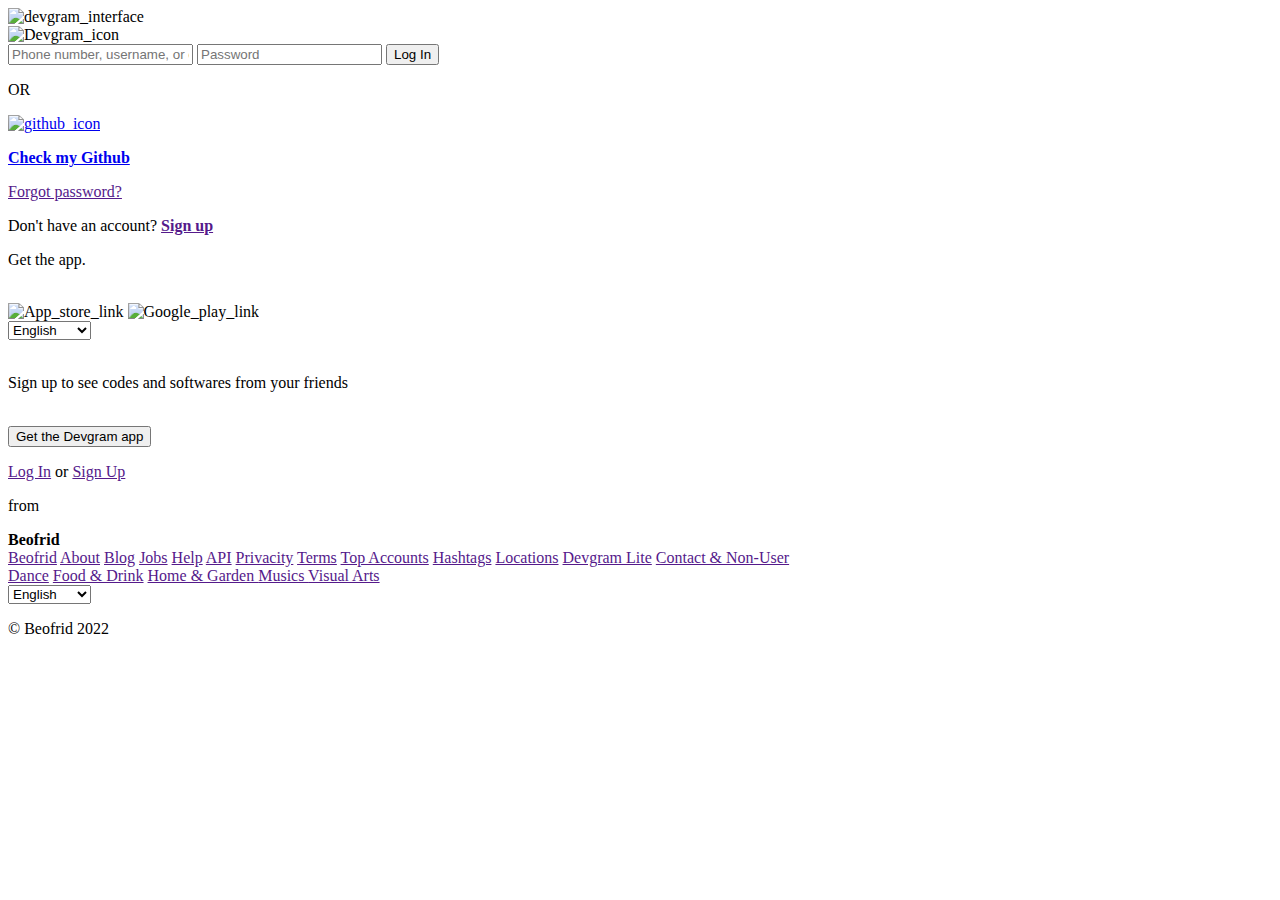
==== index.html @ c2c88319 "Flavicon added" ====
<!DOCTYPE html>
<html lang="en">
<head>
    <meta charset="UTF-8">
    <meta http-equiv="X-UA-Compatible" content="IE=edge">
    <meta name="viewport" content="width=device-width, initial-scale=1.0">
    <link rel="icon" type="image/x-icon" href="assets/img/flavicon.png">
    <link rel="stylesheet" href="assets/style.css">
    <title>Devgram</title>
    

</head>
<body>
    <section>
       <div class="img_container">
        <img src="assets/img/screen01.png" class="imgcont" alt="devgram_interface"> 
       </div>
       <div class="container">

        <!--login conteiner-->
         <div class="login_container">
            <img src="assets/img/Devgram_icon.png" alt="Devgram_icon" id="icon">
            <div class="login_input">
            <input type="text" class="input" placeholder="Phone number, username, or email" name="" id="">
            <input type="text" class="input" placeholder="Password" name="" id="">
            <input type="button" class="button" value="Log In">
            </div>
            
            <!-- or -->
            <div class="or">
                <div class="line"></div>
                <p>OR</p>
                <div class="line"></div>
            </div>

            <div class="alt_login">
                <a class="githubbutton" href="https://github.com/beofrid"><img src="assets/img/GitHub-Mark-64px.png" id="github" alt="github_icon">
                <p><strong>Check my Github</strong></p> 
                </a>
                <p><a href=""  class="forgot"> Forgot password?</a></p>
            </div>
        </div>
            
         <div class="sign_up_container">Don't have an account? <a href=""><strong>Sign up</strong></a></div>
         
         <div class="get_app"><p>Get the app.</p> <br>
            <img src="assets/img/App_store.png" id="appstore" alt="App_store_link"> 
            <img src="assets/img/Google_play.png" id="gplay" alt="Google_play_link">
         </div>
       </div>
    </section>


<!-- mobile version-->
    <section class="hidden">
        <div class="mobile1">
            <select name="Language" id="lang2">
                <option value="English">English</option>
                <option value="Português">Português</option>
            </select>
        </div>
        <div class="mobile2">
            <img src="assets/img/Devgram_icon.png" alt="">

        </div>
        <div class="mobile3">
            <p>Sign up to see codes and softwares from your friends</p>
            <br>
            <input type="button" class="button2" value="Get the Devgram app">
            <p class="space"><a href="">Log In</a> or <a href="">Sign Up</a></p>
        
        </div>
        <div class="mobile4"><p class="from">from</p><strong>Beofrid</strong></div>

    </section>





    <footer>
    <div class="footer">
        <a href="">Beofrid</a>
        <a href="">About</a>
        <a href="">Blog</a>
        <a href="">Jobs</a>
        <a href="">Help</a>
        <a href="">API</a>
        <a href="">Privacity</a>
        <a href="">Terms</a>
        <a href="">Top Accounts</a>
        <a href="">Hashtags</a>
        <a href="">Locations</a>
        <a href="">Devgram Lite</a>
        <a href="">Contact & Non-User</a> 
    </div>

    <div class="footer">
        <a href="">Dance</a>
        <a href="">Food & Drink</a>
        <a href="">Home & Garden </a>
        <a href="">Musics </a>
        <a href="">Visual Arts</a>
    </div>
    <div class="last">
        <select name="Language" id="lang">
            <option value="English">English</option>
            <option value="Português">Português</option>
        </select>
        <p>&copy; Beofrid 2022</p>
    </div>
    
    </footer>

</body>
</html>
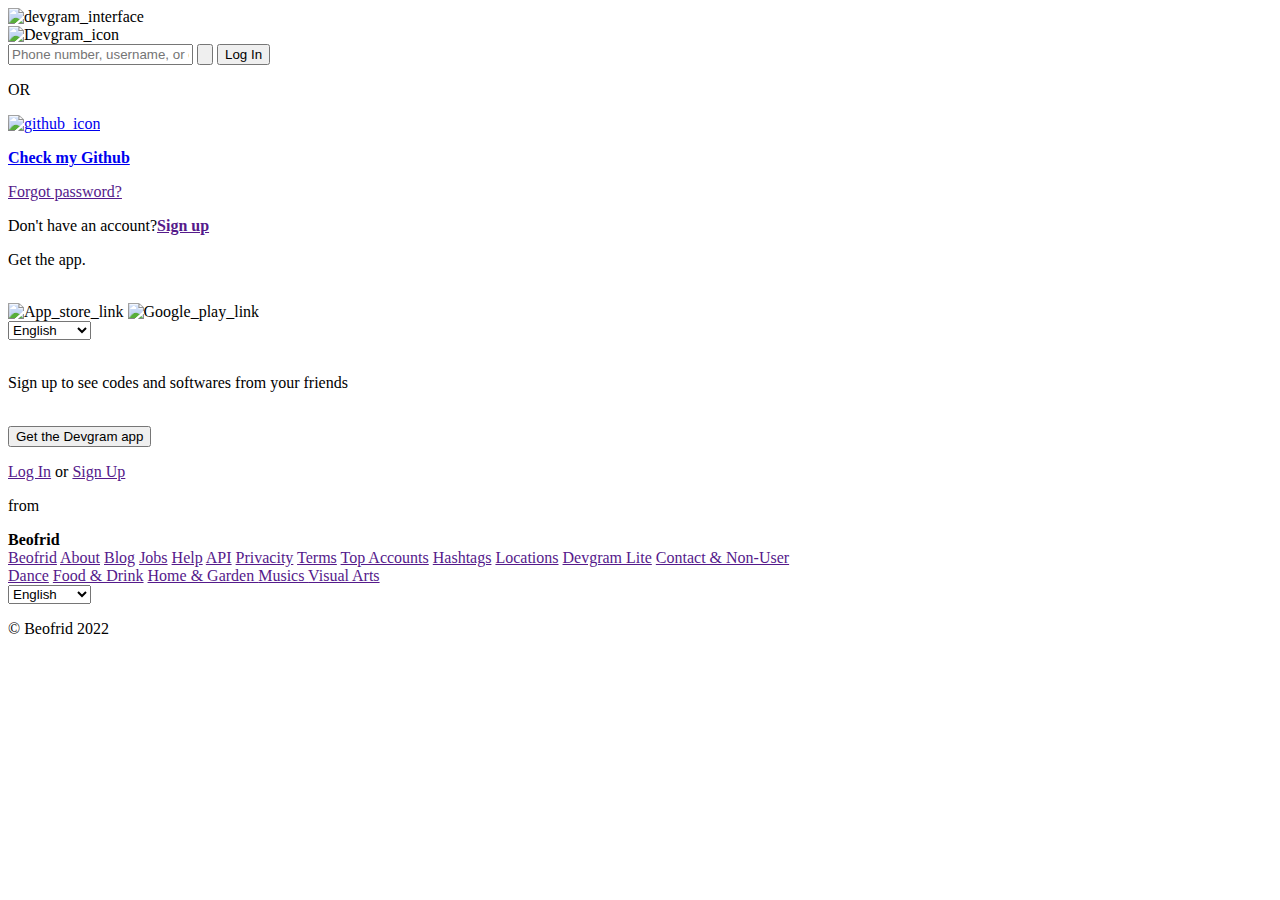
==== commit 4266d320: "Update inputs" ====
--- a/index.html
+++ b/index.html
@@ -13,7 +13,7 @@
 <body>
     <section>
        <div class="img_container">
-        <img src="assets/img/screen01.png" class="imgcont" alt="devgram_interface"> 
+        <img src="assets/img/screen01.png" class="imgcont" alt="devgram_interface" id="img_transition"> 
        </div>
        <div class="container">
 
@@ -22,7 +22,7 @@
             <img src="assets/img/Devgram_icon.png" alt="Devgram_icon" id="icon">
             <div class="login_input">
             <input type="text" class="input" placeholder="Phone number, username, or email" name="" id="">
-            <input type="text" class="input" placeholder="Password" name="" id="">
+            <input type="button" class="input" placeholder="Password" name="" id="">
             <input type="button" class="button" value="Log In">
             </div>
             
@@ -37,11 +37,11 @@
                 <a class="githubbutton" href="https://github.com/beofrid"><img src="assets/img/GitHub-Mark-64px.png" id="github" alt="github_icon">
                 <p><strong>Check my Github</strong></p> 
                 </a>
-                <p><a href=""  class="forgot"> Forgot password?</a></p>
+                <p class="forgot"><a href=""> Forgot password?</a></p>
             </div>
         </div>
             
-         <div class="sign_up_container">Don't have an account? <a href=""><strong>Sign up</strong></a></div>
+         <div class="sign_up_container">Don't have an account?<a href=""><strong>Sign up</strong></a></div>
          
          <div class="get_app"><p>Get the app.</p> <br>
             <img src="assets/img/App_store.png" id="appstore" alt="App_store_link"> 
@@ -112,5 +112,6 @@
     
     </footer>
 
+    <script src="assets/script.js"></script>
 </body>
-</html>+</html>
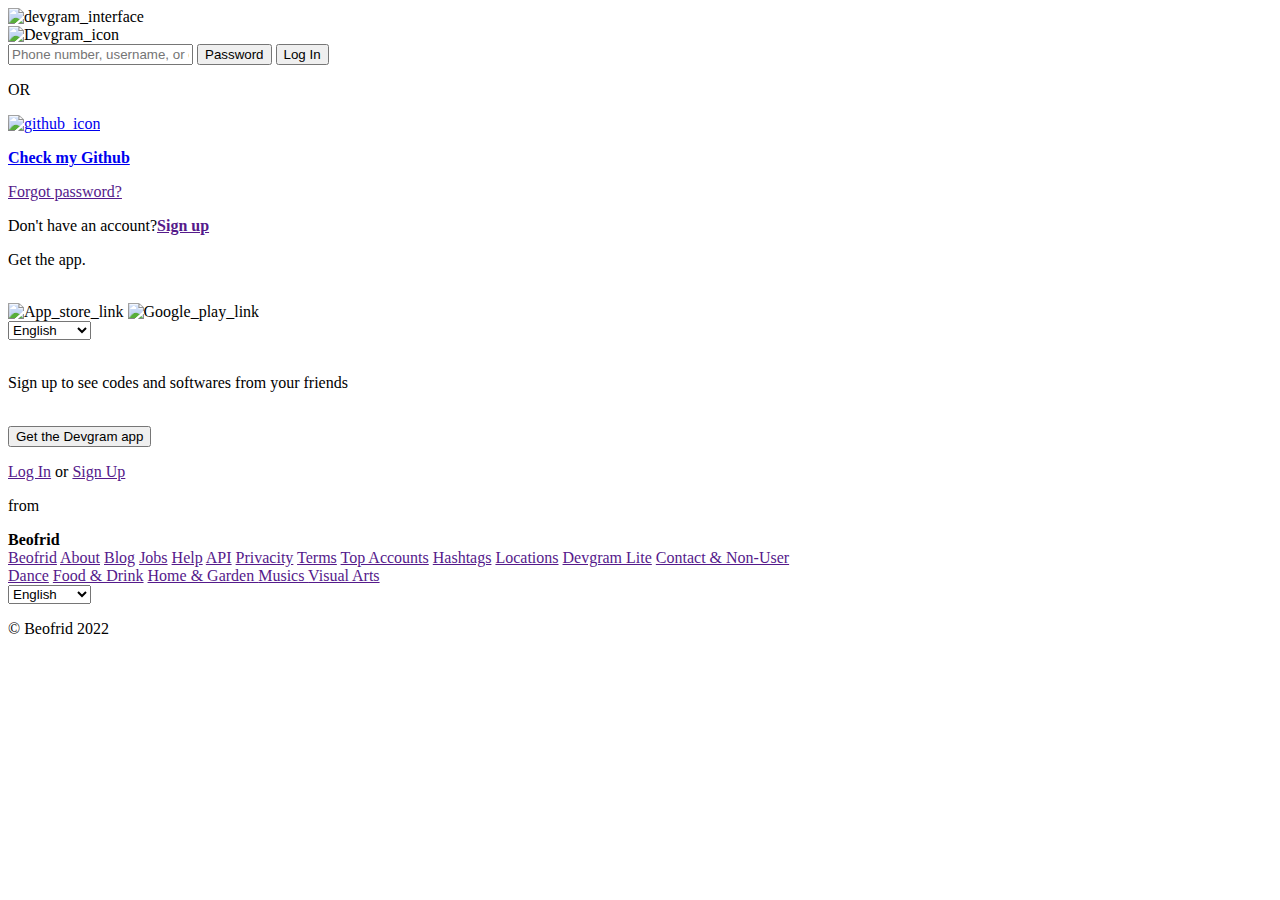
==== commit 24f3e3bb: "Uptdate input" ====
--- a/index.html
+++ b/index.html
@@ -22,7 +22,7 @@
             <img src="assets/img/Devgram_icon.png" alt="Devgram_icon" id="icon">
             <div class="login_input">
             <input type="text" class="input" placeholder="Phone number, username, or email" name="" id="">
-            <input type="button" class="input" placeholder="Password" name="" id="">
+            <input type="button" class="input" placeholder="Password" value="Password" id="">
             <input type="button" class="button" value="Log In">
             </div>
             
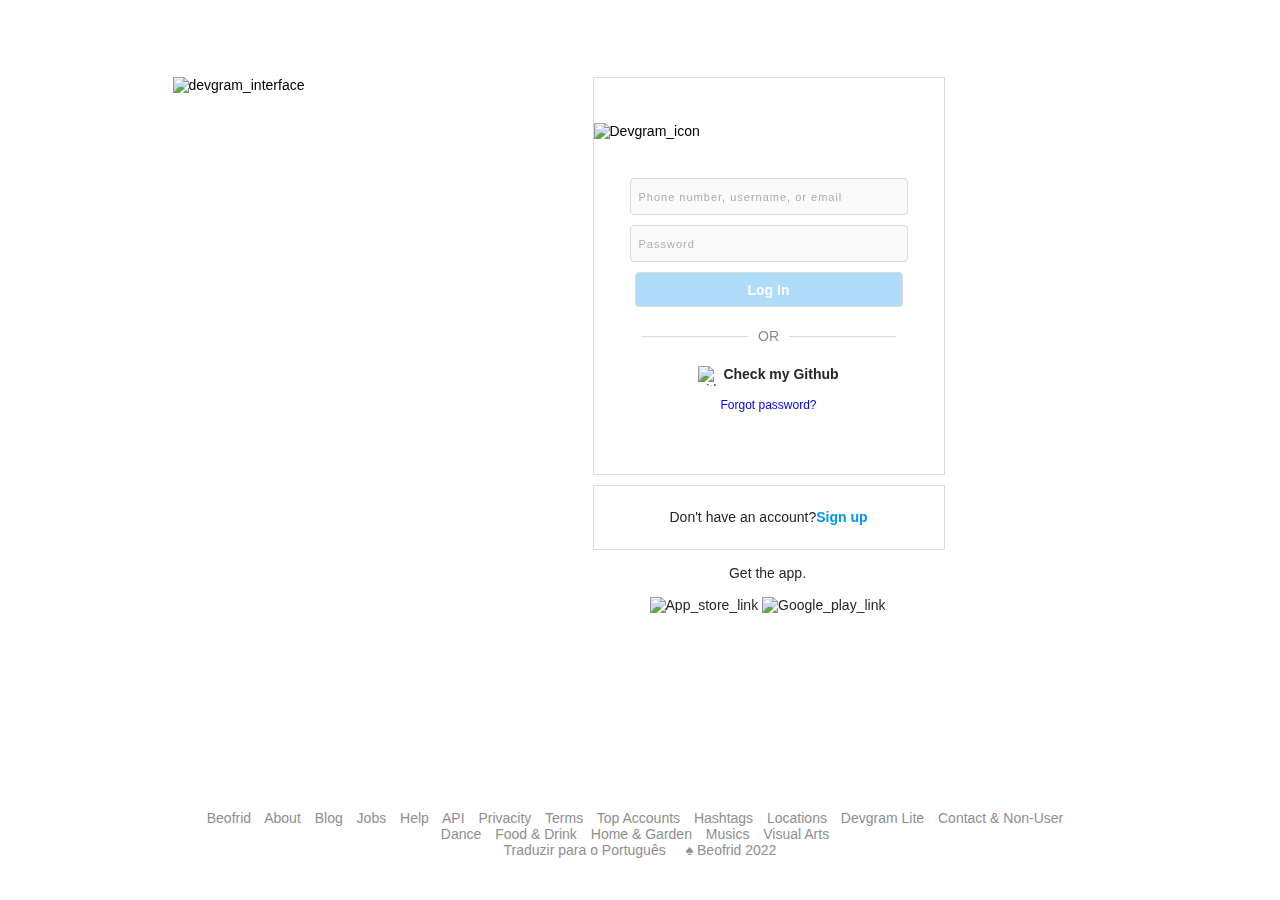
==== commit ad358821: "Js and other improvements" ====
--- a/index.html
+++ b/index.html
@@ -14,6 +14,8 @@
     <section>
        <div class="img_container">
         <img src="assets/img/screen01.png" class="imgcont" alt="devgram_interface" id="img_transition"> 
+        <img src="assets/img/screen02.png" class="imgcont selected" alt="devgram_interface" id="img_transition">
+        <img src="assets/img/screen03.png" class="imgcont" alt="devgram_interface" id="img_transition">
        </div>
        <div class="container">
 
@@ -22,8 +24,8 @@
             <img src="assets/img/Devgram_icon.png" alt="Devgram_icon" id="icon">
             <div class="login_input">
             <input type="text" class="input" placeholder="Phone number, username, or email" name="" id="">
-            <input type="button" class="input" placeholder="Password" value="Password" id="">
-            <input type="button" class="button" value="Log In">
+            <input type="text" class="input" placeholder="Password" name="" id="">
+            <input type="button" class="button"  value="Log In">
             </div>
             
             <!-- or -->
@@ -37,11 +39,11 @@
                 <a class="githubbutton" href="https://github.com/beofrid"><img src="assets/img/GitHub-Mark-64px.png" id="github" alt="github_icon">
                 <p><strong>Check my Github</strong></p> 
                 </a>
-                <p class="forgot"><a href=""> Forgot password?</a></p>
+                <p class="forgot"><a href="assets/page2.html"> Forgot password?</a></p>
             </div>
         </div>
             
-         <div class="sign_up_container">Don't have an account?<a href=""><strong>Sign up</strong></a></div>
+         <div class="sign_up_container">Don't have an account?<a href="assets/page2.html"><strong>Sign up</strong></a></div>
          
          <div class="get_app"><p>Get the app.</p> <br>
             <img src="assets/img/App_store.png" id="appstore" alt="App_store_link"> 
@@ -54,10 +56,7 @@
 <!-- mobile version-->
     <section class="hidden">
         <div class="mobile1">
-            <select name="Language" id="lang2">
-                <option value="English">English</option>
-                <option value="Português">Português</option>
-            </select>
+            <a href="assets/ptbr-index.html">Traduzir para o Português</a>
         </div>
         <div class="mobile2">
             <img src="assets/img/Devgram_icon.png" alt="">
@@ -67,7 +66,7 @@
             <p>Sign up to see codes and softwares from your friends</p>
             <br>
             <input type="button" class="button2" value="Get the Devgram app">
-            <p class="space"><a href="">Log In</a> or <a href="">Sign Up</a></p>
+            <p class="space"><a href="assets/page2.html">Log In</a> or <a href="assets/page2.html">Sign Up</a></p>
         
         </div>
         <div class="mobile4"><p class="from">from</p><strong>Beofrid</strong></div>
@@ -80,38 +79,45 @@
 
     <footer>
     <div class="footer">
-        <a href="">Beofrid</a>
-        <a href="">About</a>
-        <a href="">Blog</a>
-        <a href="">Jobs</a>
-        <a href="">Help</a>
-        <a href="">API</a>
-        <a href="">Privacity</a>
-        <a href="">Terms</a>
-        <a href="">Top Accounts</a>
-        <a href="">Hashtags</a>
-        <a href="">Locations</a>
-        <a href="">Devgram Lite</a>
-        <a href="">Contact & Non-User</a> 
+        <a href="assets/page2.html">Beofrid</a>
+        <a href="assets/page2.html">About</a>
+        <a href="assets/page2.html">Blog</a>
+        <a href="assets/page2.html">Jobs</a>
+        <a href="assets/page2.html">Help</a>
+        <a href="assets/page2.html">API</a>
+        <a href="assets/page2.html">Privacity</a>
+        <a href="assets/page2.html">Terms</a>
+        <a href="assets/page2.html">Top Accounts</a>
+        <a href="assets/page2.html">Hashtags</a>
+        <a href="assets/page2.html">Locations</a>
+        <a href="assets/page2.html">Devgram Lite</a>
+        <a href="assets/page2.html">Contact & Non-User</a> 
     </div>
 
     <div class="footer">
-        <a href="">Dance</a>
-        <a href="">Food & Drink</a>
-        <a href="">Home & Garden </a>
-        <a href="">Musics </a>
-        <a href="">Visual Arts</a>
+        <a href="assets/page2.html">Dance</a>
+        <a href="assets/page2.html">Food & Drink</a>
+        <a href="assets/page2.html">Home & Garden </a>
+        <a href="assets/page2.html">Musics </a>
+        <a href="assets/page2.html">Visual Arts</a>
     </div>
-    <div class="last">
-        <select name="Language" id="lang">
+
+    
+       
+        
+        
+        
+    <div class="last footer">
+        <!-- <select name="Language" id="lang">
             <option value="English">English</option>
-            <option value="Português">Português</option>
-        </select>
-        <p>&copy; Beofrid 2022</p>
+            <option value="assets/ptbr-index.html"> Português</a></option>
+        </select>  -->
+        <a href="assets/ptbr-index.html">Traduzir para o Português</a>
+        <p>&spades; Beofrid 2022</p>
     </div>
     
     </footer>
 
     <script src="assets/script.js"></script>
 </body>
-</html>
+</html>--- a/assets/style.css
+++ b/assets/style.css
@@ -0,0 +1,261 @@
+* {
+    margin: 0;
+    padding: 0;
+    text-decoration: none;
+}
+
+body {
+    font-family: 'Segoe UI', Tahoma, Geneva, Verdana, sans-serif;
+    font-size: 14px;
+    /* background: #FAFAFA; */
+    width: 100%;
+    min-width: 100vh;
+}
+
+section {
+    display: flex;
+    position: fixed;
+    inset: 0;
+    width: 935px;
+    height: 580px;
+    margin: auto;
+    margin-top: 6%;
+}
+
+.imgcont { 
+    opacity: 0;
+    position: absolute;
+    width:380px;
+    height: 580px;
+    transition: 2000ms;
+}
+.imgcont.selected {opacity:1; }
+
+
+.container {position: absolute;
+    display: flex;
+    flex-direction: column;
+    width: 380px;
+    margin-left:380px;
+}
+
+.login_container {
+    background: #FFFFFF;;
+    height: 396px;
+    width: 350px;
+    margin: 0 0 0 40px;
+    border: 1pt solid #dbdbdb;
+}
+#icon {
+    display: flex;
+    inset: 0;
+    margin: auto;
+    margin-top: 13%;}
+
+.login_input {
+    display: flex;
+    flex-direction: column;
+    align-items: center;
+    row-gap: 10px;
+    margin: 24px 0 0 0;
+    height:150px;
+    width: 350px;
+    padding: 15px 0 0 0;
+}
+
+input::-webkit-input-placeholder {
+    color: #acacac;}
+
+.input {
+    background-color: #FAFAFA;
+    font-weight: 100;
+    padding: 0 0 0 8px;
+    font-size: 11px;
+    line-height: 18px;
+    letter-spacing: 1px;
+    height:35px;
+    width: 268px;
+    border: 1pt solid #dbdbdb;
+    border-radius: 4px;    
+}
+
+.button {
+    background: rgb(175,220,248);
+    font-size: 14px;
+    font-weight: bolder;
+    color: #FAFAFA;
+    line-height: 18px;
+    height:35px;
+    width: 268px;
+    border: 1pt solid #dbdbdb;
+    border-radius: 4px;
+}
+
+.button:hover {
+    cursor: pointer;
+}
+
+.or {
+    color: #8e8e8e;
+    display: flex;
+    justify-content: center;
+    gap: 10px;
+}
+
+.line {
+    align-self: center;
+    background-color: #dbdbdb;
+    height: 1px;
+    width:107px
+}
+
+.alt_login {
+    margin: 0 auto;
+    width: 268px;
+    height: 68px;
+    margin-top: 10px;
+}
+
+.githubbutton {
+    display: flex;
+    justify-content: center;
+    margin: 0 auto;
+    color: #262626;
+    gap: 5px;
+    width: 170px;
+    padding: 12px;
+}
+
+#github {
+    width: 20px;
+    height: 20px;
+}
+
+.forgot {
+    text-align: center;
+    font-size: 12px;
+}
+
+.sign_up_container {
+    background: #FFFFFF;
+    color: #262626;
+    height: 63px;
+    width:350px;
+    margin: 10px 0 0 40px;
+    border: 1pt solid #dbdbdb;
+    text-align: center;
+    line-height: 63px;}
+
+.sign_up_container a {
+    color: #0095f6;
+}
+
+.get_app {
+    color: #262626;
+    width:350px;
+    margin: 15px 0 0 40px;
+    text-align: center;
+    }
+
+#appstore {
+    height:40px;
+    width:136px;
+}
+
+
+#gplay{
+    height:40px;
+    width:134.281px;
+} 
+
+footer {
+    margin-top: 90vh;
+    color: #8e8e8e;
+    width: 100%;
+    display: flex;
+    flex-direction: column;
+    align-items: center;
+}
+
+.footer a {
+    color: #8e8e8e;
+    padding: 0 10px 0 0;
+}
+
+#lang {
+    color: #8e8e8e;
+    border: none;
+    width: 85px;
+}
+
+.last {
+    display: flex;
+    gap: 10px;
+}
+
+.hidden {display: none;}
+
+
+@media (max-width: 780px){
+    .container {
+        display: none;
+    }
+    .img_container { 
+        display: none;
+    }   
+    footer {
+        display: none;
+    }
+    .hidden {
+        width: 100%;
+        display: flex;
+        background: #FAFAFA;
+        flex-direction: column;
+        height: 100%;
+        align-items: center;
+        row-gap: 10px;
+    }
+    .mobile1 {
+        margin-top: 10px
+    }
+    #lang2 {
+        color: #8e8e8e;
+        border: none;
+        width: 85px;
+    }
+    .mobile2 {margin: 150px 0 0 0;
+    }
+
+    .mobile3 {
+        text-align: center;
+        padding: 10px;
+        font-size: 16px;
+        font-weight: 100;
+    }
+    
+    .mobile3 a {
+        font-size: 14px;
+        font-weight: 500;
+        color: #0095f6;
+    }
+    .mobile4 {
+        position: fixed;
+        bottom: 0;
+        text-align: center
+        ;
+    }
+   
+    .button2 {background: #0095F6;
+        font-size: 14px;
+        font-weight: 700;
+        color: #FAFAFA;
+        line-height: 45px;
+        height:45px;
+        width: 350px;
+        border: 1pt solid #dbdbdb;
+        border-radius: 4px;}
+    .space {
+        margin: 15px 0 0 0 ;
+    }
+    .from {font-size: 10px;}
+}
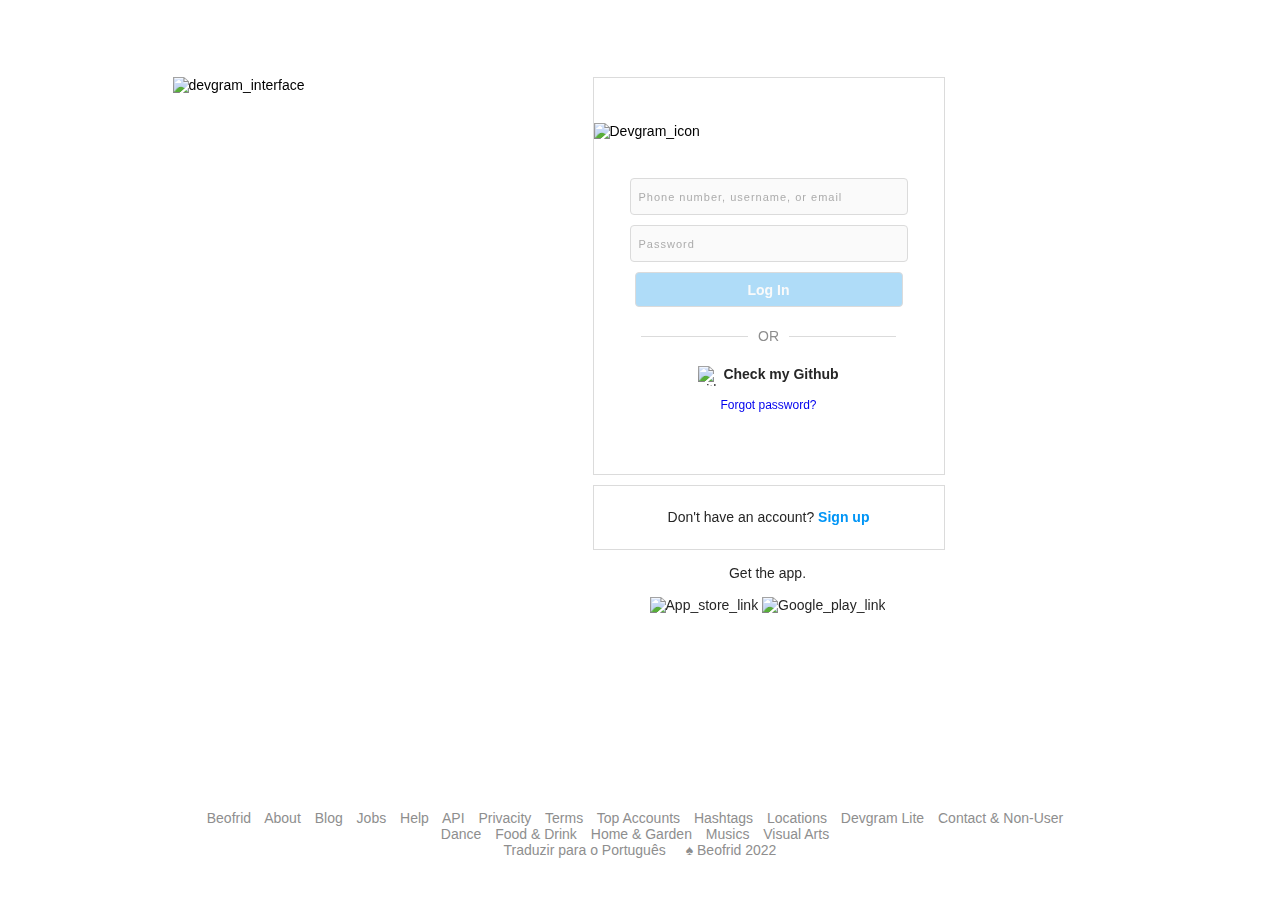
==== commit f03bf208: "Update index.html" ====
--- a/index.html
+++ b/index.html
@@ -24,7 +24,7 @@
             <img src="assets/img/Devgram_icon.png" alt="Devgram_icon" id="icon">
             <div class="login_input">
             <input type="text" class="input" placeholder="Phone number, username, or email" name="" id="">
-            <input type="text" class="input" placeholder="Password" name="" id="">
+            <input type="text" class="input" placeholder="Password" name="" id="" maxlength = "1">
             <input type="button" class="button"  value="Log In">
             </div>
             
@@ -43,7 +43,7 @@
             </div>
         </div>
             
-         <div class="sign_up_container">Don't have an account?<a href="assets/page2.html"><strong>Sign up</strong></a></div>
+         <div class="sign_up_container">Don't have an account? <a href="assets/page2.html"><strong> Sign up</strong></a></div>
          
          <div class="get_app"><p>Get the app.</p> <br>
             <img src="assets/img/App_store.png" id="appstore" alt="App_store_link"> 
@@ -120,4 +120,4 @@
 
     <script src="assets/script.js"></script>
 </body>
-</html>+</html>
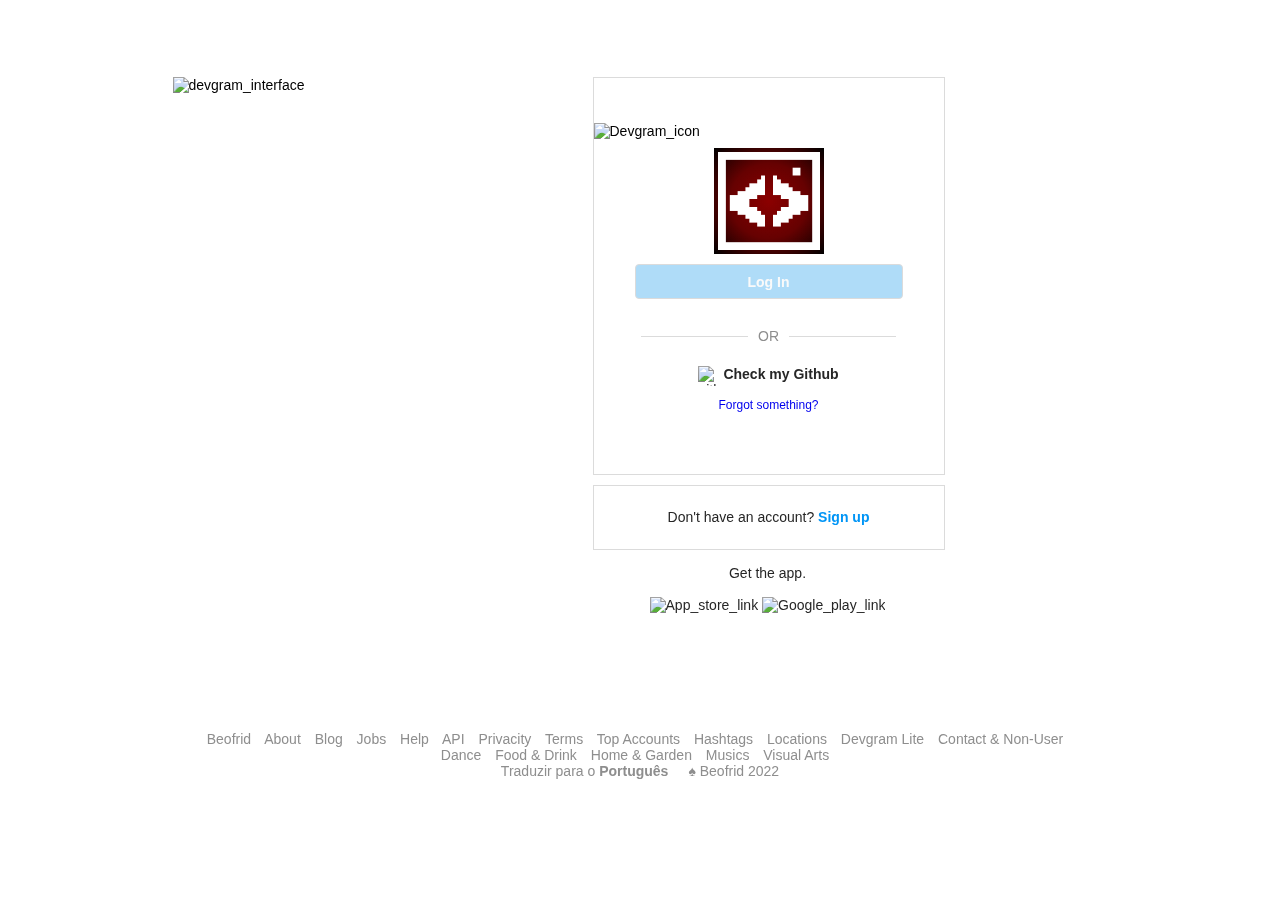
==== commit eb945fd7: "update of translate button" ====
--- a/index.html
+++ b/index.html
@@ -19,12 +19,13 @@
        </div>
        <div class="container">
 
-        <!--login conteiner-->
+        <!--login container-->
          <div class="login_container">
             <img src="assets/img/Devgram_icon.png" alt="Devgram_icon" id="icon">
             <div class="login_input">
-            <input type="text" class="input" placeholder="Phone number, username, or email" name="" id="">
-            <input type="text" class="input" placeholder="Password" name="" id="" maxlength = "1">
+            <img src="assets/img/devlogo.png" class="altlogin" alt="">
+                <!-- <input type="text" class="input" placeholder="Phone number, username, or email" name="" id=""> -->
+            <!-- <input type="text" class="input" placeholder="Password" name="" id="" maxlength = "1"> -->
             <input type="button" class="button"  value="Log In">
             </div>
             
@@ -39,7 +40,7 @@
                 <a class="githubbutton" href="https://github.com/beofrid"><img src="assets/img/GitHub-Mark-64px.png" id="github" alt="github_icon">
                 <p><strong>Check my Github</strong></p> 
                 </a>
-                <p class="forgot"><a href="assets/page2.html"> Forgot password?</a></p>
+                <p class="forgot"><a href="assets/page2.html"> Forgot something?</a></p>
             </div>
         </div>
             
@@ -50,6 +51,46 @@
             <img src="assets/img/Google_play.png" id="gplay" alt="Google_play_link">
          </div>
        </div>
+       <footer>
+        <div class="footer">
+            <a href="assets/page2.html">Beofrid</a>
+            <a href="assets/page2.html">About</a>
+            <a href="assets/page2.html">Blog</a>
+            <a href="assets/page2.html">Jobs</a>
+            <a href="assets/page2.html">Help</a>
+            <a href="assets/page2.html">API</a>
+            <a href="assets/page2.html">Privacity</a>
+            <a href="assets/page2.html">Terms</a>
+            <a href="assets/page2.html">Top Accounts</a>
+            <a href="assets/page2.html">Hashtags</a>
+            <a href="assets/page2.html">Locations</a>
+            <a href="assets/page2.html">Devgram Lite</a>
+            <a href="assets/page2.html">Contact & Non-User</a> 
+        </div>
+    
+        <div class="footer">
+            <a href="assets/page2.html">Dance</a>
+            <a href="assets/page2.html">Food & Drink</a>
+            <a href="assets/page2.html">Home & Garden </a>
+            <a href="assets/page2.html">Musics </a>
+            <a href="assets/page2.html">Visual Arts</a>
+        </div>
+    
+        
+           
+            
+            
+            
+        <div class="last footer">
+            <!-- <select name="Language" id="lang">
+                <option value="English">English</option>
+                <option value="assets/ptbr-index.html"> Português</a></option>
+            </select>  -->
+            <a href="assets/ptbr-index.html">Traduzir para o <span>Português</span></a>
+            <p>&spades; Beofrid 2022</p>
+        </div>
+        
+        </footer>
     </section>
 
 
@@ -73,51 +114,6 @@
 
     </section>
 
-
-
-
-
-    <footer>
-    <div class="footer">
-        <a href="assets/page2.html">Beofrid</a>
-        <a href="assets/page2.html">About</a>
-        <a href="assets/page2.html">Blog</a>
-        <a href="assets/page2.html">Jobs</a>
-        <a href="assets/page2.html">Help</a>
-        <a href="assets/page2.html">API</a>
-        <a href="assets/page2.html">Privacity</a>
-        <a href="assets/page2.html">Terms</a>
-        <a href="assets/page2.html">Top Accounts</a>
-        <a href="assets/page2.html">Hashtags</a>
-        <a href="assets/page2.html">Locations</a>
-        <a href="assets/page2.html">Devgram Lite</a>
-        <a href="assets/page2.html">Contact & Non-User</a> 
-    </div>
-
-    <div class="footer">
-        <a href="assets/page2.html">Dance</a>
-        <a href="assets/page2.html">Food & Drink</a>
-        <a href="assets/page2.html">Home & Garden </a>
-        <a href="assets/page2.html">Musics </a>
-        <a href="assets/page2.html">Visual Arts</a>
-    </div>
-
-    
-       
-        
-        
-        
-    <div class="last footer">
-        <!-- <select name="Language" id="lang">
-            <option value="English">English</option>
-            <option value="assets/ptbr-index.html"> Português</a></option>
-        </select>  -->
-        <a href="assets/ptbr-index.html">Traduzir para o Português</a>
-        <p>&spades; Beofrid 2022</p>
-    </div>
-    
-    </footer>
-
     <script src="assets/script.js"></script>
 </body>
 </html>
--- a/assets/style.css
+++ b/assets/style.css
@@ -20,6 +20,10 @@
     height: 580px;
     margin: auto;
     margin-top: 6%;
+}
+
+span {
+    font-weight: bolder;
 }
 
 .imgcont { 
@@ -65,6 +69,11 @@
 
 input::-webkit-input-placeholder {
     color: #acacac;}
+
+.altlogin {
+    background: radial-gradient(darkred, rgb(102, 1, 1), black);
+    margin-top: -30px;
+    width: 110px;}
 
 .input {
     background-color: #FAFAFA;
@@ -169,7 +178,7 @@
 } 
 
 footer {
-    margin-top: 90vh;
+    margin-top: 70%;
     color: #8e8e8e;
     width: 100%;
     display: flex;
